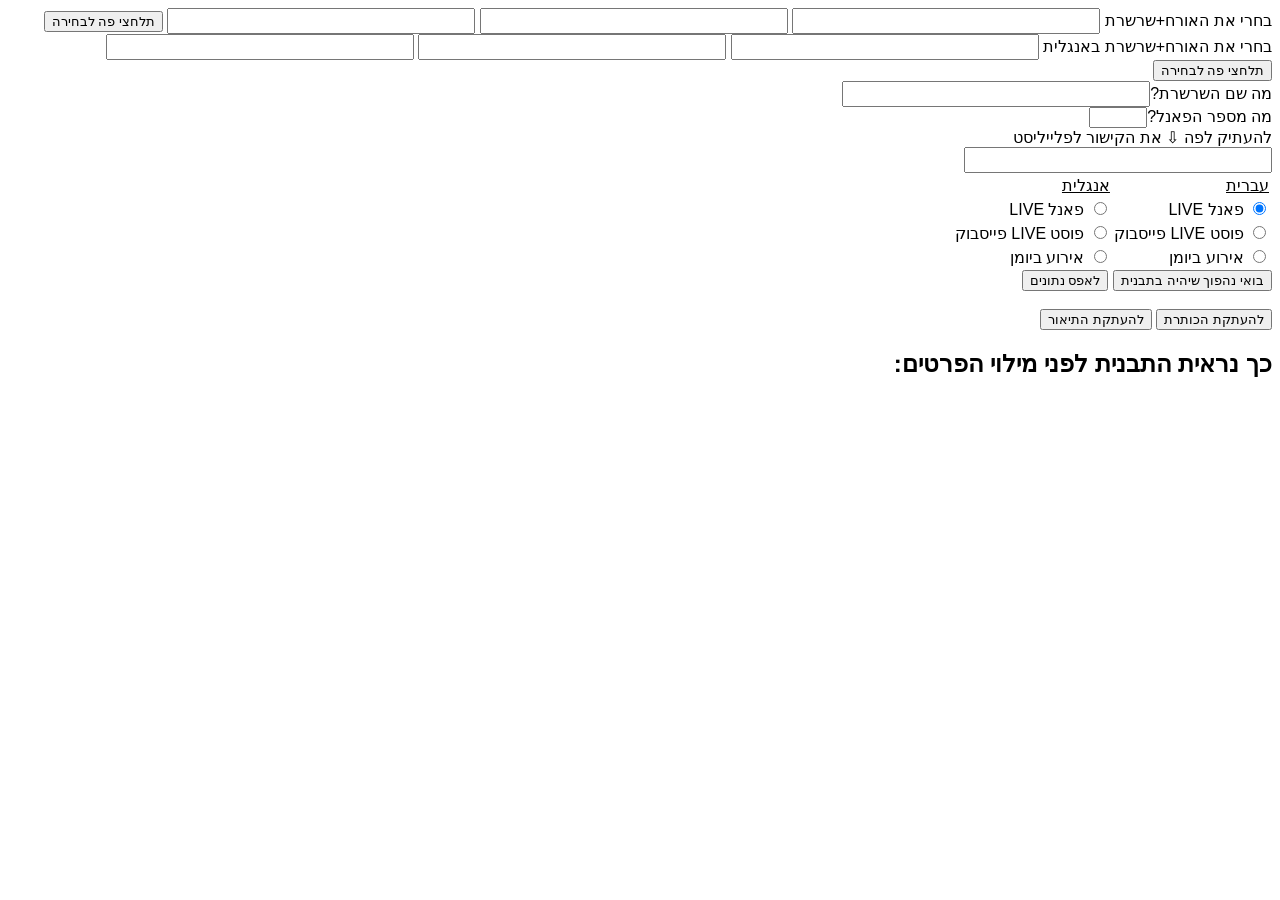
==== panel.html @ bcd281c0 "upload all files" ====
<!DOCTYPE html>
<html>
  <head>
    <link
      rel="icon"
      href="https://cdn-icons-png.flaticon.com/512/324/324104.png"
    />
    <title>T2D - פאנל</title>
    <meta charset="UTF-8" />

    <link rel="stylesheet" href="style.css" />
  </head>

  <body>
    
   בחרי את האורח+שרשרת
            <input
            type="text"
            id="peopleList1"
            list="people"
            autocomplete="off"
          />
          <datalist id="people"> </datalist>
           <input
            type="text"
            id="peopleList2"
            list="people"
            autocomplete="off"
          />
          <datalist id="people"> </datalist>
           <input
            type="text"
            id="peopleList3"
            list="people"
            autocomplete="off"
          />
          <datalist id="people"> </datalist>
          <button onclick="submitData()" id="submitData">
            תלחצי פה לבחירה
          </button>
       <br />
    בחרי את האורח+שרשרת באנגלית
            <input
            type="text"
            id="peopleListEng1"
            list="peopleEng"
            autocomplete="off"
          />
          <datalist id="peopleEng"> </datalist>
           <input
            type="text"
            id="peopleListEng2"
            list="peopleEng"
            autocomplete="off"
          />
          <datalist id="peopleEng"> </datalist>
       <input
            type="text"
            id="peopleListEng3"
            list="peopleEng"
            autocomplete="off"
          />
          <datalist id="peopleEng"> </datalist>
          <button onclick="submitDataEng()" id="submitData">
            תלחצי פה לבחירה
          </button>
      <br/>
      
  מה שם השרשרת?<input type="text" list="chainsNames" id="chain" autocomplete="off"/>
  <datalist id="chainsNames">
  </datalist>
       <br />
    מה מספר הפאנל?<input
      type="number"
      id="order"
      name="order"
      min="1"
      autocomplete="off"
    /><br />
    להעתיק לפה ⇩ את הקישור לפלייליסט
    <br /><input
      type="text"
      autocomplete="off"
      id="linkToPlaylist"
      name="linkToPlaylist"
      spellcheck="false"
    /><br />
      <table>
          <tr>
              <td>
                  <u>
                  עברית
              </u>
                      </td>
              <td>
                  <u>
                  אנגלית
                  </u>
                      </td>
          </tr>
      <tr> 
          <td>
    <input type="radio" id="panelHeb" name="type" value="panel" checked="checked"/>
    <label for="panelHeb">פאנל LIVE</label>
              </td>
          <td>
    <input type="radio" id="panelEng" name="type" value="panel" />
    <label for="panelEng">פאנל LIVE</label>
              </td>
    </tr>
      <tr>
          <td>
    <input type="radio" id="panelPostHeb" name="type" value="panelPost" />
    <label for="panelPostHeb">פוסט LIVE פייסבוק</label>
              </td>
          <td>
    <input type="radio" id="panelPostEng" name="type" value="panelPost" />
    <label for="panelPostEng">פוסט LIVE פייסבוק</label>
              </td>
    </tr>  
        <tr>
          <td>
    <input type="radio" id="panelEventHeb" name="type" value="panelEvent" />
    <label for="panelEventHeb">אירוע ביומן</label>
              </td>
          <td>
    <input type="radio" id="panelEventEng" name="type" value="panelEvent" />
    <label for="panelEventEng">אירוע ביומן</label>
              </td>
    </tr> 
      </table>
    <button onclick="submit()">בואי נהפוך שיהיה בתבנית</button>
    <button onclick="reset()">לאפס נתונים</button>
    <br />
    <br />
    <button onclick="copycat('title')" id="titleCopy">להעתקת הכותרת</button>
    <button onclick="copycat('text')" id="textCopy">להעתקת התיאור</button>
    <br />
    
    <h2 id="title">כך נראית התבנית לפני מילוי הפרטים:</h2>
    <br />
    <div id="text"></div>
    <br />
    <script src="panel.js"></script> 
  </body>
  </html>
---- style.css ----
body {
  direction: rtl;
  font-family: Arial, Helvetica, sans-serif;
}
input[type="text"] {
  width: 300px;
  height: 20px;
}
input[type="number"] {
  width: 50px;
}
textarea {
  width: 100%;
  height: 300px;
  padding: 12px 20px;
  box-sizing: border-box;
  border: 2px solid #ccc;
  border-radius: 4px;
  background-color: #f8f8f8;
  resize: none;
}

#text {
  right: 200px;
  position: absolute;
  margin: 0;
  left:200px;
   
}

h4{
   margin: 0; 
}
#allContent{
      visibility: hidden;
          }
#waitArea{
       width: 100px;
        height: 100px;
    margin: 0 auto;
      position: relative;

          }
#waitText{
          position: absolute;
 
    font-family:sans-serif;
    color:blue;
    text-align: center;
  animation: bounce 2s infinite;
    
          }
.loader {
      position: absolute;

      margin: 0 auto; 
        width: 100px;
        height: 100px;
        margin: 0 auto; 
        border: 4px solid #f3f3f3;
        border-radius: 50%;
        border-top: 4px solid #3498db;
        animation: spin 1s linear infinite;
      }
      @keyframes spin {
            0% {
              transform: rotate(0deg);
            }
            100% {
              transform: rotate(360deg);
            }
        }
        @keyframes bounce {
          0%, 20%, 50%, 80%, 100% {
            transform: translateY(0);
          }
          40% {
            transform: translateY(-30px);
          }
          60% {
            transform: translateY(-15px);
          }
        }
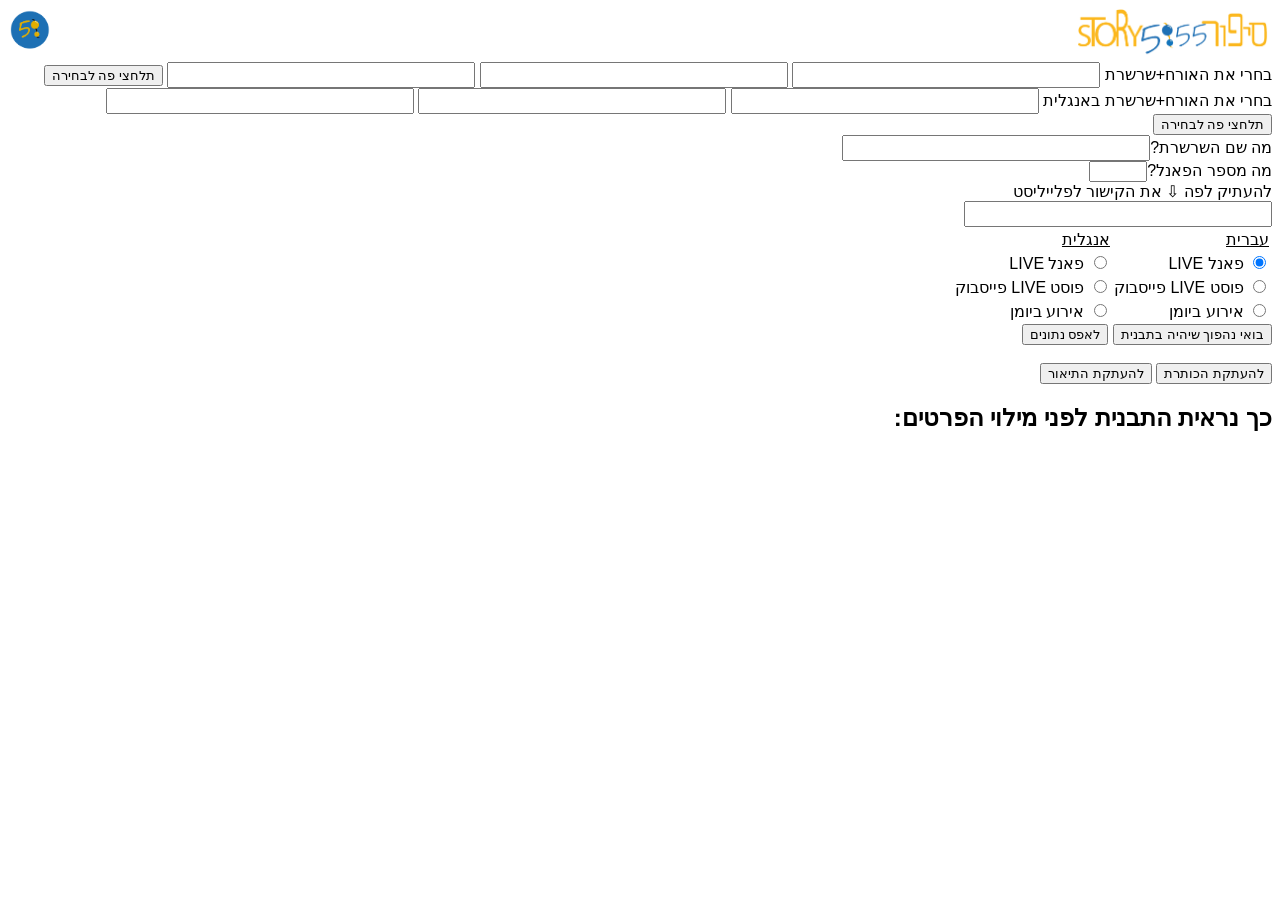
==== commit d17f446e: "logos" ====
--- a/panel.html
+++ b/panel.html
@@ -12,7 +12,11 @@
   </head>
 
   <body>
-    
+     <img src="logoFLAT.png" alt="Wide Logo" height="50" >
+          
+      <img src="logo5-round.png" alt="Logo" width="40" height="40" style="position: fixed; top: 10px; left: 10px;">
+               <br>
+
    בחרי את האורח+שרשרת
             <input
             type="text"
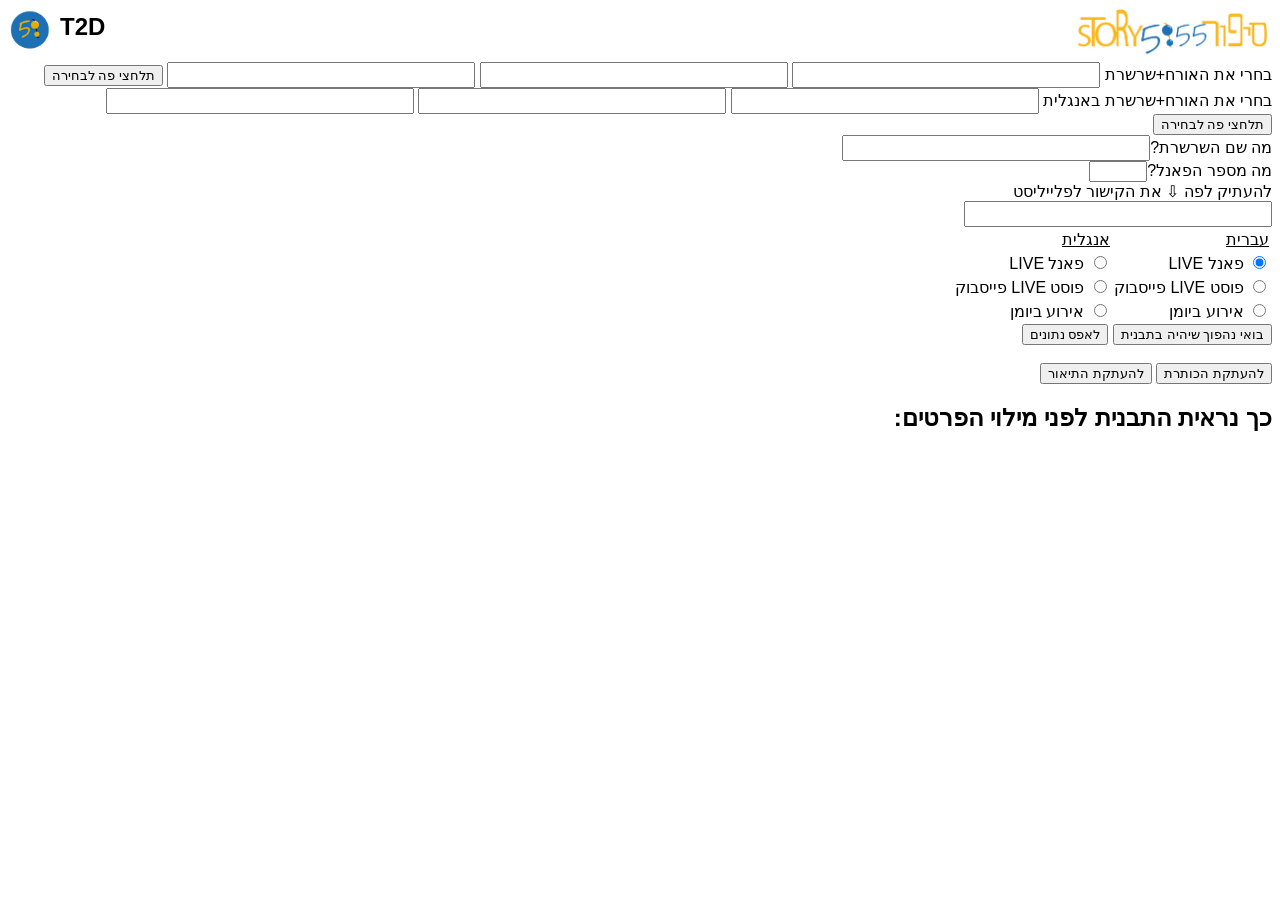
==== commit 2d6fa637: "publish email+phone" ====
--- a/panel.html
+++ b/panel.html
@@ -12,10 +12,14 @@
   </head>
 
   <body>
-     <img src="logoFLAT.png" alt="Wide Logo" height="50" >
-          
-      <img src="logo5-round.png" alt="Logo" width="40" height="40" style="position: fixed; top: 10px; left: 10px;">
-               <br>
+     <img src="logo5-round.png" alt="Logo" width="40" height="40" style="position: fixed; top: 10px; left: 10px;">
+
+        <label style="position: fixed; top: 15px; left: 60px; font-size: 24px; font-weight: bold;line-height: 1;">
+          T2D
+        </label>
+
+          <img src="logoFLAT.png" alt="Wide Logo" height="50">
+      <br>
 
    בחרי את האורח+שרשרת
             <input
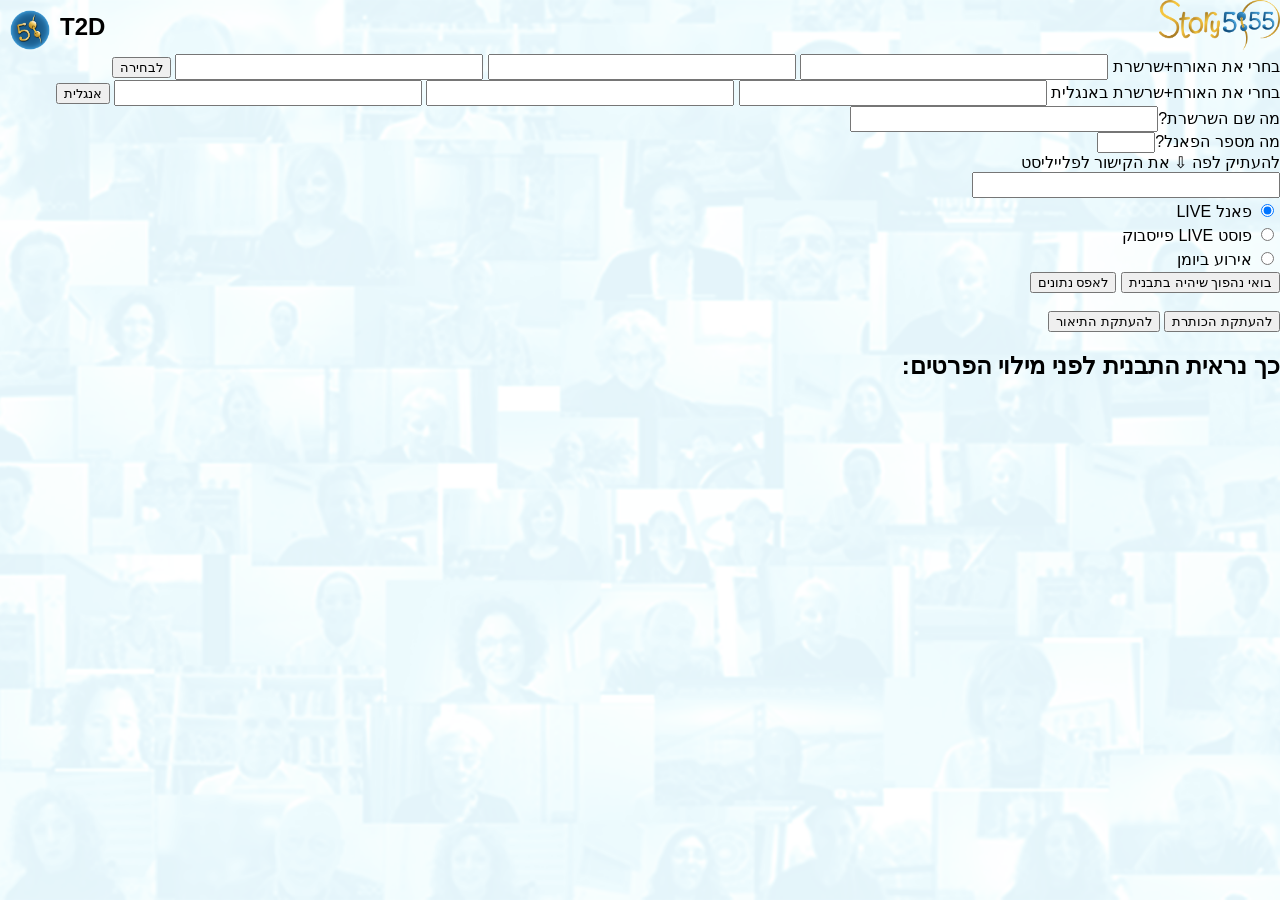
==== commit ea782cc4: "fix eng/heb switch" ====
--- a/panel.html
+++ b/panel.html
@@ -44,7 +44,7 @@
           />
           <datalist id="people"> </datalist>
           <button onclick="submitData()" id="submitData">
-            תלחצי פה לבחירה
+            לבחירה
           </button>
        <br />
     בחרי את האורח+שרשרת באנגלית
@@ -70,7 +70,7 @@
           />
           <datalist id="peopleEng"> </datalist>
           <button onclick="submitDataEng()" id="submitData">
-            תלחצי פה לבחירה
+            אנגלית
           </button>
       <br/>
       
@@ -94,47 +94,25 @@
       spellcheck="false"
     /><br />
       <table>
-          <tr>
-              <td>
-                  <u>
-                  עברית
-              </u>
-                      </td>
-              <td>
-                  <u>
-                  אנגלית
-                  </u>
-                      </td>
-          </tr>
       <tr> 
           <td>
-    <input type="radio" id="panelHeb" name="type" value="panel" checked="checked"/>
-    <label for="panelHeb">פאנל LIVE</label>
+    <input type="radio" id="panel" name="type" value="panel" checked="checked"/>
+    <label for="panel">פאנל LIVE</label>
               </td>
-          <td>
-    <input type="radio" id="panelEng" name="type" value="panel" />
-    <label for="panelEng">פאנל LIVE</label>
-              </td>
+          
     </tr>
       <tr>
           <td>
-    <input type="radio" id="panelPostHeb" name="type" value="panelPost" />
-    <label for="panelPostHeb">פוסט LIVE פייסבוק</label>
-              </td>
-          <td>
-    <input type="radio" id="panelPostEng" name="type" value="panelPost" />
-    <label for="panelPostEng">פוסט LIVE פייסבוק</label>
+    <input type="radio" id="panelPost" name="type" value="panelPost" />
+    <label for="panelPost">פוסט LIVE פייסבוק</label>
               </td>
     </tr>  
         <tr>
           <td>
-    <input type="radio" id="panelEventHeb" name="type" value="panelEvent" />
-    <label for="panelEventHeb">אירוע ביומן</label>
+    <input type="radio" id="panelEvent" name="type" value="panelEvent" />
+    <label for="panelEvent">אירוע ביומן</label>
               </td>
-          <td>
-    <input type="radio" id="panelEventEng" name="type" value="panelEvent" />
-    <label for="panelEventEng">אירוע ביומן</label>
-              </td>
+
     </tr> 
       </table>
     <button onclick="submit()">בואי נהפוך שיהיה בתבנית</button>
@@ -143,11 +121,14 @@
     <br />
     <button onclick="copycat('title')" id="titleCopy">להעתקת הכותרת</button>
     <button onclick="copycat('text')" id="textCopy">להעתקת התיאור</button>
+    <button onclick="copycat('zoom')" id="zoomCopy" style="visibility: hidden;">להעתקת לינק לזום</button>
+
     <br />
     
     <h2 id="title">כך נראית התבנית לפני מילוי הפרטים:</h2>
     <br />
     <div id="text"></div>
+    <div id="zoom" style="display: none;">https://tinyurl.com/story555zoom</div>
     <br />
     <script src="panel.js"></script> 
   </body>
--- a/style.css
+++ b/style.css
@@ -27,6 +27,29 @@
   left:200px;
    
 }
+
+html, body {
+  height: 100%;
+  width: 100%;
+  margin: 0;
+  padding: 0;
+  position: relative;
+}
+
+body::before {
+  content: "";
+  background-image: url('./%D7%A8%D7%A7%D7%A2%20%D7%9C%D7%90%D7%A4%D7%9C%D7%99%D7%A7%D7%A6%D7%99%D7%94%20-%20%D7%98%D7%95%D7%A8%D7%A7%D7%99%D7%96%20-%20T2D-25%25.png');
+  background-size: cover;
+  background-position: center;
+  position: fixed;
+  top: 0;
+  left: 0;
+  width: 100%;
+  height: 100%;
+  opacity: 0.9; /* Adjust this value from 0 (fully transparent) to 1 (fully opaque) */
+  z-index: -1;
+}
+
 
 h4{
    margin: 0; 
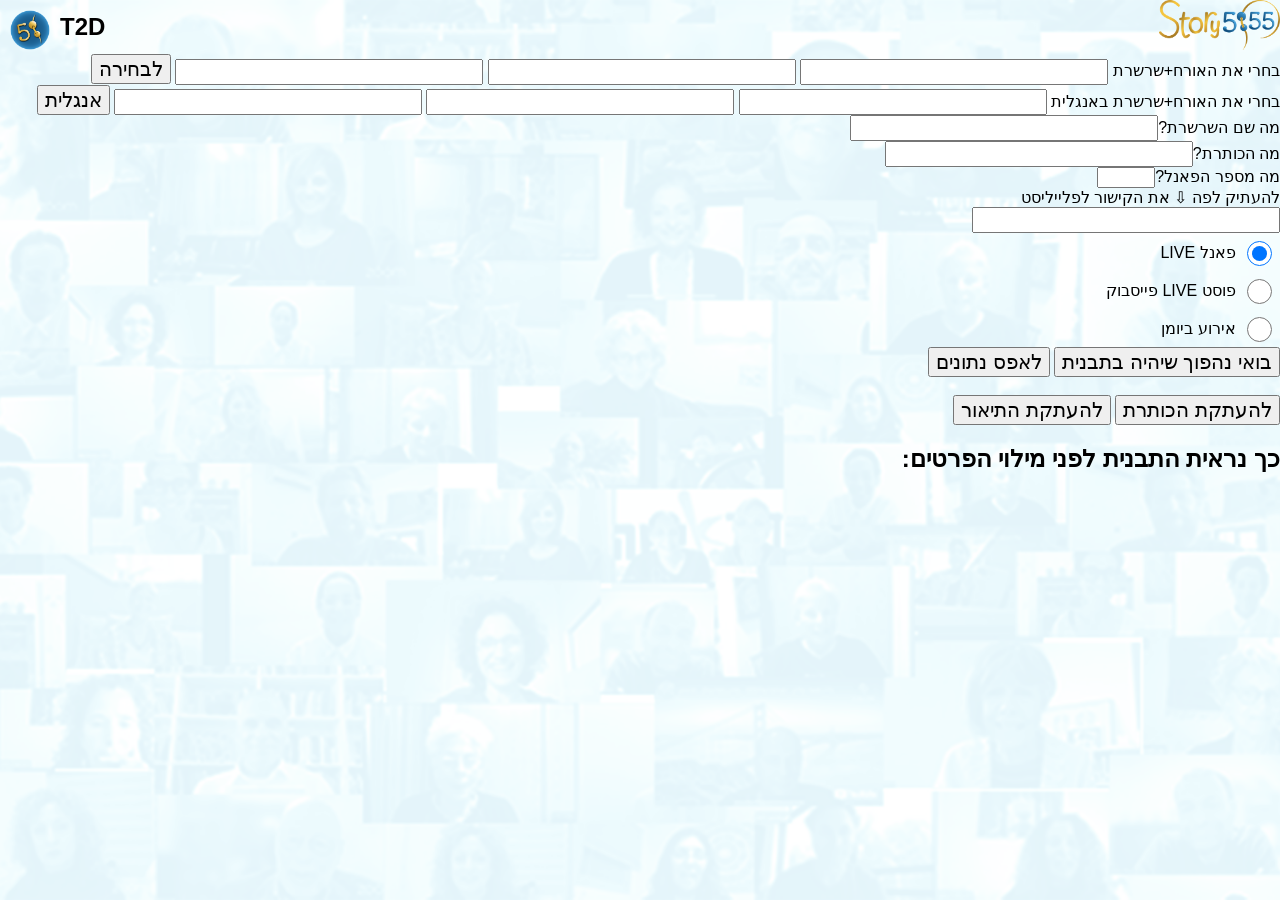
==== commit 76545782: "common title in panel" ====
--- a/panel.html
+++ b/panel.html
@@ -78,6 +78,8 @@
   <datalist id="chainsNames">
   </datalist>
        <br />
+      מה הכותרת?<input type="text" id="commonTitle" autocomplete="off"/>
+       <br />
     מה מספר הפאנל?<input
       type="number"
       id="order"
--- a/style.css
+++ b/style.css
@@ -9,6 +9,39 @@
 input[type="number"] {
   width: 50px;
 }
+table {
+    table-layout: fixed;
+    border-collapse: collapse;
+}
+td label {
+    vertical-align: middle;
+    margin-right: 2px;
+}
+
+td {
+    padding: 5px;
+    vertical-align: middle;
+    text-align:right;
+}
+
+td label,
+td input[type="radio"] {
+    display: inline-flex;
+    align-items: right;
+}
+
+td input[type="radio"] {
+    vertical-align: middle;
+    width: 25px;
+    height: 25px;
+}
+
+
+button {
+    font-size: 20px;  
+    padding:15px 10x;
+}
+
 textarea {
   width: 100%;
   height: 300px;
